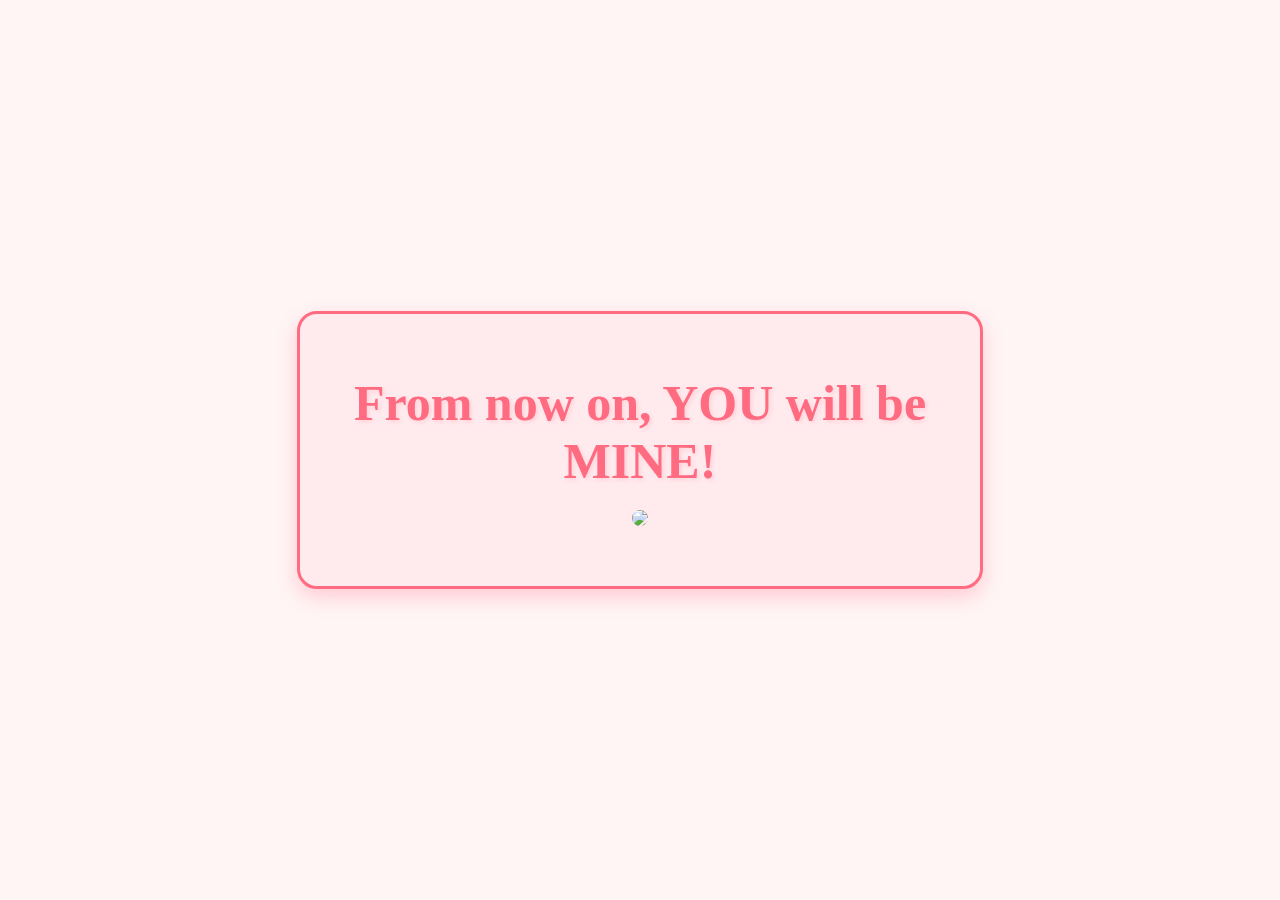
==== index.html @ 8cff112f "Add files via upload" ====
<!DOCTYPE html>
<html lang="en">
    <head>
        <link rel="stylesheet" href="./yes_style.css">
    </head>
    <body>
        <div class="container">
            <div>
                <h1 class="header_text">From now on, YOU will be MINE!</h1>
            </div>
            <div class="gif_container">
                <img src="https://media.tenor.com/YTw87WdiaasAAAAi/tkthao219-capoo.gif">
            </div>
        </div>
    </body>
</html>
---- yes_style.css ----
body {
    margin: 0;
    padding: 0;
    display: flex;
    justify-content: center;
    align-items: center;
    height: 100vh; 
    background-color: #fff5f5; 
    font-family: 'Indie Flower', cursive;
    overflow: hidden; 
}

.container {
    text-align: center;
    background-color: #ffebee; 
    padding: 40px;
    border-radius: 20px;
    border: 3px solid #ff6b81; 
    box-shadow: 0 8px 20px rgba(255, 107, 129, 0.3); 
    max-width: 600px; 
    width: 90%; 
}

.header_text {
    font-size: 50px;
    font-weight: bold;
    color: #ff6b81; 
    margin: 20px 0;
    text-shadow: 2px 2px 4px rgba(255, 107, 129, 0.2); 
}

.gif_container {
    display: flex;
    justify-content: center;
    align-items: center;
    margin-bottom: 20px;
}

.gif_container img {
    max-width: 100%;
    height: auto;
    border-radius: 10px; 
}
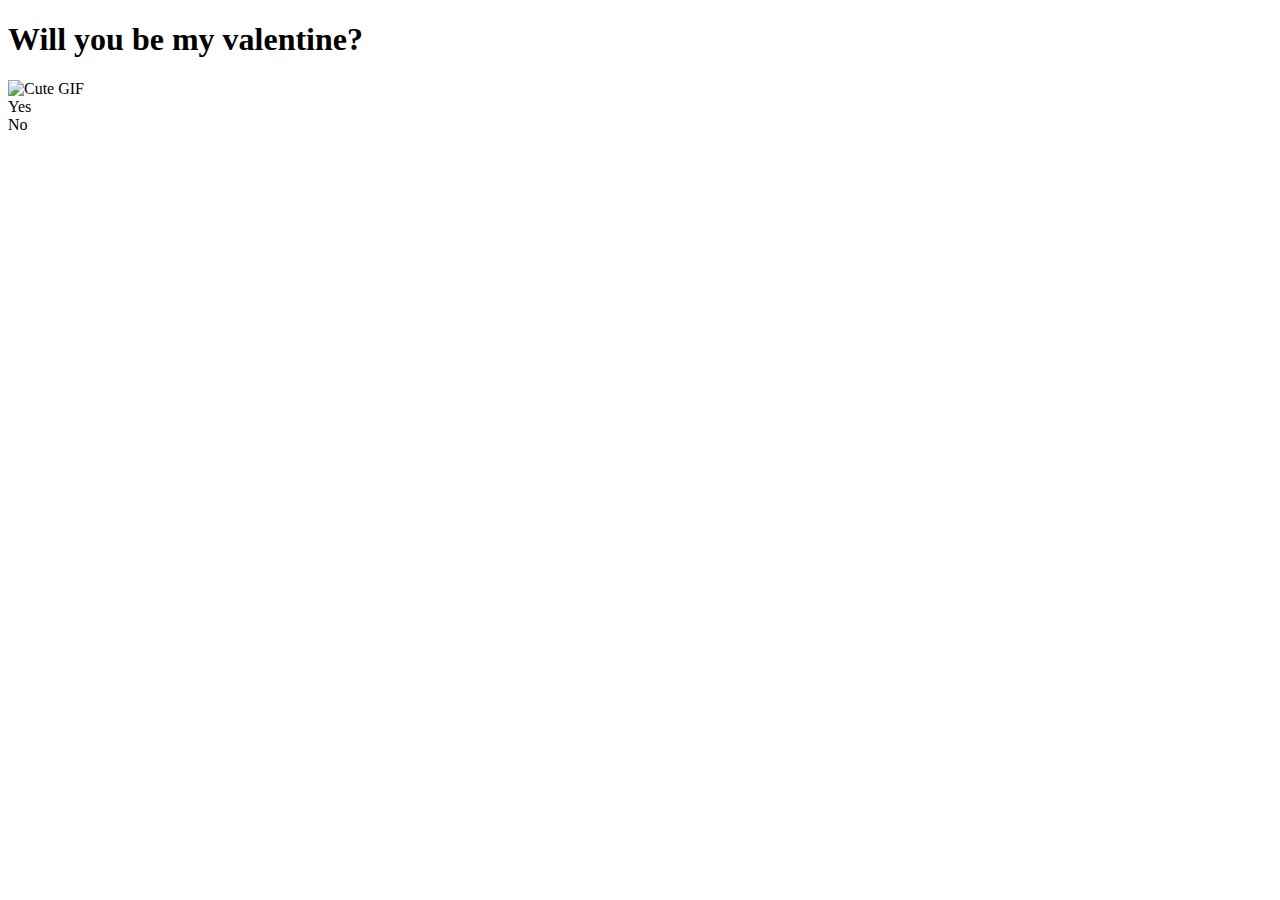
==== commit 6719879e: "Add files via upload" ====
--- a/index.html
+++ b/index.html
@@ -1,16 +1,48 @@
-<!DOCTYPE html>
-<html lang="en">
-    <head>
-        <link rel="stylesheet" href="./yes_style.css">
-    </head>
-    <body>
-        <div class="container">
-            <div>
-                <h1 class="header_text">From now on, YOU will be MINE!</h1>
-            </div>
-            <div class="gif_container">
-                <img src="https://media.tenor.com/YTw87WdiaasAAAAi/tkthao219-capoo.gif">
-            </div>
-        </div>
-    </body>
-</html>
+<!DOCTYPE html>
+<html lang="en">
+<head>
+    <meta charset="UTF-8">
+    <meta name="viewport" content="width=device-width, initial-scale=1.0">
+    <title>Document</title>
+    <link rel="stylesheet" href="style.css">
+</head>
+<body>
+    <div class="container">
+        <div><h1>Will you be my valentine?</h1></div>
+        <div class="gif_container">
+            <img src="https://media1.giphy.com/media/v1.Y2lkPTc5MGI3NjExbW5lenZyZHI5OXM2eW95b3pmMG40cWVrMDhtNjVuM3A4dGNxa2g2dSZlcD12MV9pbnRlcm5hbF9naWZfYnlfaWQmY3Q9cw/VM1fcpu2bKs1e2Kdbj/giphy.gif" alt="Cute GIF">
+        </div>
+        <div class="buttons">
+            <div class="btn" id="yesButton" onclick="nextPage()">Yes</div>
+            <div class="btn" id="noButton" onmouseover="moveButton()">No</div>
+        </div>
+    </div>
+
+    <script>
+        // Redirect to a new page when "Yes" is clicked
+        function nextPage() {
+            window.location.href = "yes.html"; // Redirect to the "yes.html" page
+        }
+    
+        // Function to move the "No" button when hovered
+        function moveButton() {
+            var button = document.getElementById('noButton');
+            var buttonWidth = button.offsetWidth;
+            var buttonHeight = button.offsetHeight;
+    
+            // Get the available window size minus the button size, so it won't go off-screen
+            var availableWidth = window.innerWidth - buttonWidth;
+            var availableHeight = window.innerHeight - buttonHeight;
+    
+            // Generate random positions for the "No" button
+            var x = Math.random() * availableWidth;  // Random X position within bounds
+            var y = Math.random() * availableHeight; // Random Y position within bounds
+    
+            // Apply the new random position to the "No" button
+            button.style.position = "absolute"; // Set position to absolute for movement
+            button.style.left = `${x}px`;  // Use template literals for cleaner code
+            button.style.top = `${y}px`;
+        }
+    </script>
+</body>
+</html>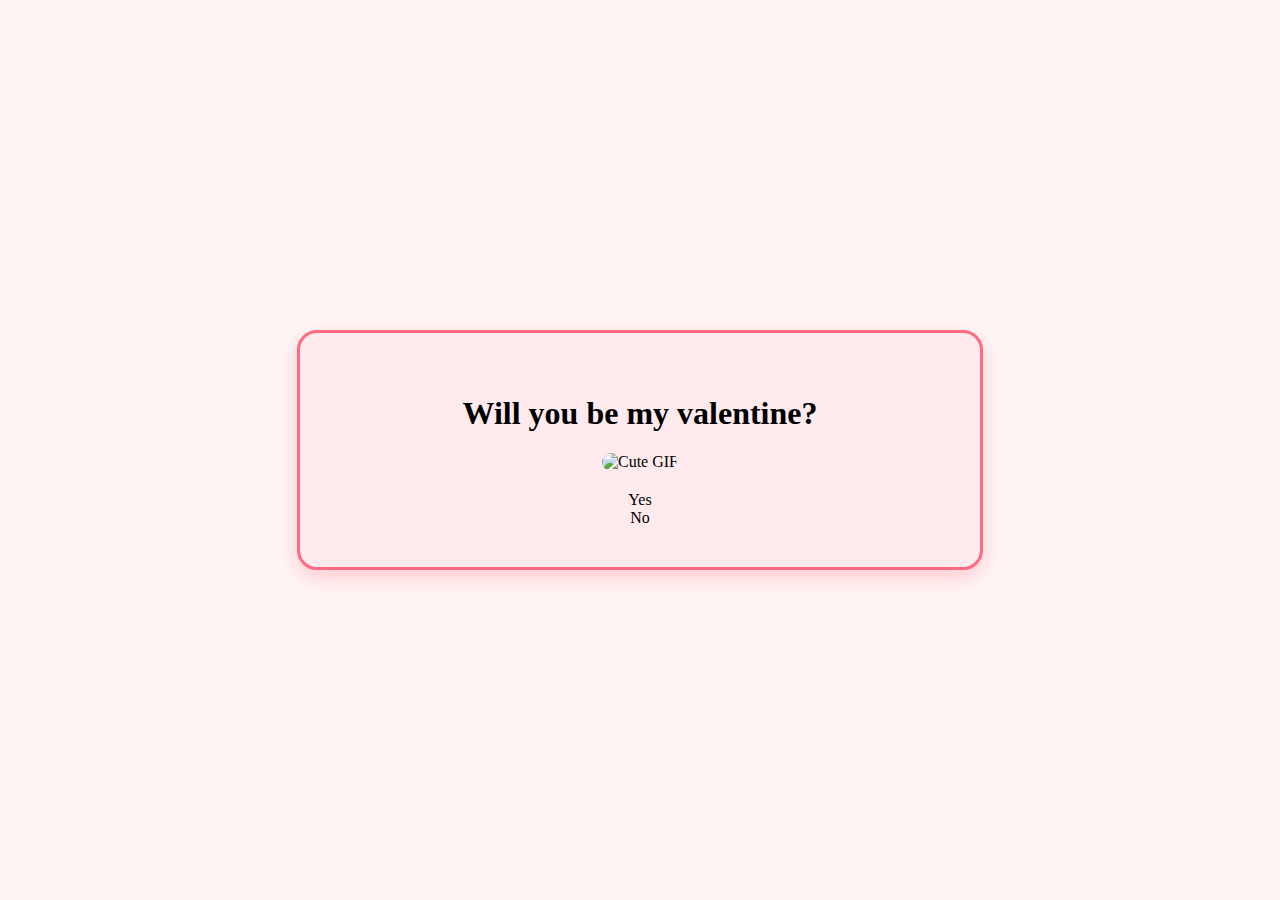
==== commit 539a44e8: "Update index.html" ====
--- a/index.html
+++ b/index.html
@@ -4,7 +4,7 @@
     <meta charset="UTF-8">
     <meta name="viewport" content="width=device-width, initial-scale=1.0">
     <title>Document</title>
-    <link rel="stylesheet" href="style.css">
+    <link rel="stylesheet" href="yes_style.css">
 </head>
 <body>
     <div class="container">
@@ -45,4 +45,4 @@
         }
     </script>
 </body>
-</html>+</html>
--- a/yes_style.css
+++ b/yes_style.css
@@ -0,0 +1,43 @@
+body {
+    margin: 0;
+    padding: 0;
+    display: flex;
+    justify-content: center;
+    align-items: center;
+    height: 100vh; 
+    background-color: #fff5f5; 
+    font-family: 'Indie Flower', cursive;
+    overflow: hidden; 
+}
+
+.container {
+    text-align: center;
+    background-color: #ffebee; 
+    padding: 40px;
+    border-radius: 20px;
+    border: 3px solid #ff6b81; 
+    box-shadow: 0 8px 20px rgba(255, 107, 129, 0.3); 
+    max-width: 600px; 
+    width: 90%; 
+}
+
+.header_text {
+    font-size: 50px;
+    font-weight: bold;
+    color: #ff6b81; 
+    margin: 20px 0;
+    text-shadow: 2px 2px 4px rgba(255, 107, 129, 0.2); 
+}
+
+.gif_container {
+    display: flex;
+    justify-content: center;
+    align-items: center;
+    margin-bottom: 20px;
+}
+
+.gif_container img {
+    max-width: 100%;
+    height: auto;
+    border-radius: 10px; 
+}